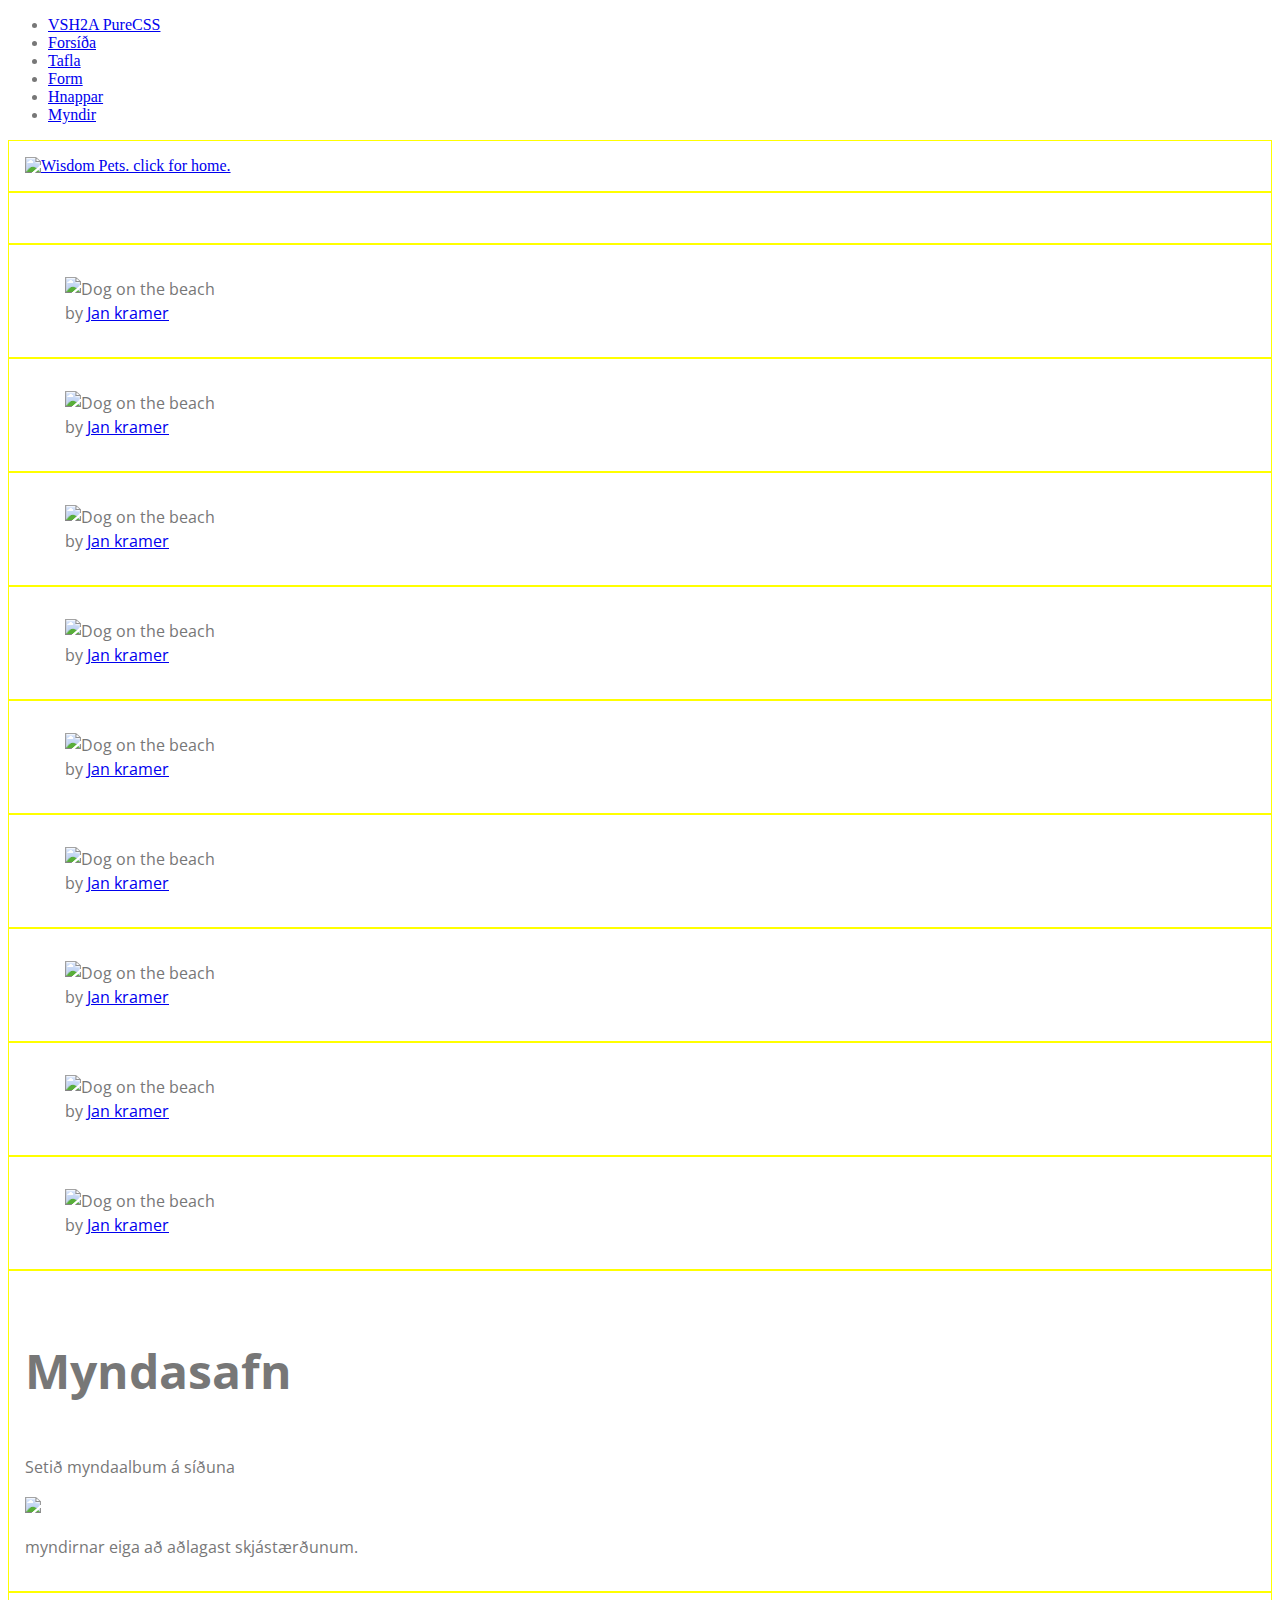
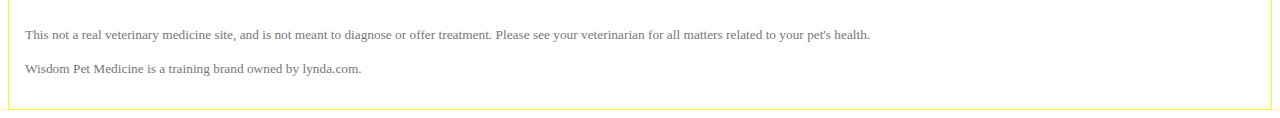
==== Page5.html @ 13e33c05 "Adding Files" ====
<!DOCTYPE html>
<html lang="is">
    <head>
        <meta charset="utf-8">
        <meta name="viewport" content="width=device-width, initial-scale=1.0">
        <meta name="description" content="Grindakerfi Pure CSS">
        <meta name="author" content="">

        <title>VSH2A verkefni 1</title>

        <!-- Pure CDN - Content Distribution Network-->
            <link rel="stylesheet" href="http://yui.yahooapis.com/pure/0.5.0/pure-min.css">
        <!--[if lte IE 8]>
            <link rel="stylesheet" href="http://yui.yahooapis.com/pure/0.5.0/grids-responsive-old-ie-min.css">
        <![endif]-->
        <!--[if gt IE 8]><!-->
            <link rel="stylesheet" href="http://yui.yahooapis.com/pure/0.5.0/grids-responsive-min.css">
        <!--<![endif]-->
        <link href='http://fonts.googleapis.com/css?family=Open+Sans:400italic' rel='stylesheet' type='text/css'>
        
    </head>

    <body>
   <div class="pure-menu pure-menu-open pure-menu-horizontal">
    <ul>
        <li><a href="Verkefni-1.html">VSH2A PureCSS</a></li>
        <li><a href="Index.html">Forsíða</a></li>
        <li><a href="Page2.html">Tafla</a></li>
        <li><a href="Page3.html">Form</a></li>
        <li><a href="Page4.html">Hnappar</a></li>
        <li><a href="Page5.html">Myndir</a></li>
    </ul>
</div>
        <header class="pure-g">
       
        	<div class="pure-u-1 pure-u-md-12-24 pure-u-lg-10-24 l-box">
            	<a href="index.html"><img src="img/logo.png" alt="Wisdom Pets. click for home." class=""  width=auto;></a>
            
            </div>
            
        	<div class="pure-u-1 pure-u-md-12-24 pure-u-lg-14-24 l-box">
            	<img src="img/animals.jpg" alt="" class=""  width="50%";>
            
</div>
        </header>
              <style>

              body {
    color: #777;
}

.pure-img-responsive {
    max-width: 100%;
    height: auto;
}

/*
Add transition to containers so they can push in and out.
*/
#layout,
#menu,
.menu-link {
    -webkit-transition: all 0.2s ease-out;
    -moz-transition: all 0.2s ease-out;
    -ms-transition: all 0.2s ease-out;
    -o-transition: all 0.2s ease-out;
    transition: all 0.2s ease-out;
}

/*
This is the parent `<div>` that contains the menu and the content area.
*/
#layout {
    position: relative;
    padding-left: 0;
}
    #layout.active {
        position: relative;
        left: 150px;
    }
        #layout.active #menu {
            left: 150px;
            width: 150px;
        }

        #layout.active .menu-link {
            left: 150px;
        }
/*
The content `<div>` is where all your content goes.
*/
.content {
    margin: 0 auto;
    padding: 0 2em;
    max-width: 800px;
    margin-bottom: 50px;
    line-height: 1.6em;
}

.header {
     margin: 0;
     color: #333;
     text-align: center;
     padding: 2.5em 2em 0;
     border-bottom: 1px solid #eee;
 }
    .header h1 {
        margin: 0.2em 0;
        font-size: 3em;
        font-weight: 300;
    }
     .header h2 {
        font-weight: 300;
        color: #ccc;
        padding: 0;
        margin-top: 0;
    }

.content-subhead {
    margin: 50px 0 20px 0;
    font-weight: 300;
    color: #888;
}



/*
The `#menu` `<div>` is the parent `<div>` that contains the `.pure-menu` that
appears on the left side of the page.
*/

#menu {
    margin-left: -150px; /* "#menu" width */
    width: 150px;
    position: fixed;
    top: 0;
    left: 0;
    bottom: 0;
    z-index: 1000; /* so the menu or its navicon stays above all content */
    background: #191818;
    overflow-y: auto;
    -webkit-overflow-scrolling: touch;
}
    /*
    All anchors inside the menu should be styled like this.
    */
    #menu a {
        color: #999;
        border: none;
        padding: 0.6em 0 0.6em 0.6em;
    }

    /*
    Remove all background/borders, since we are applying them to #menu.
    */
     #menu .pure-menu,
     #menu .pure-menu ul {
        border: none;
        background: transparent;
    }

    /*
    Add that light border to separate items into groups.
    */
    #menu .pure-menu ul,
    #menu .pure-menu .menu-item-divided {
        border-top: 1px solid #333;
    }
        /*
        Change color of the anchor links on hover/focus.
        */
        #menu .pure-menu li a:hover,
        #menu .pure-menu li a:focus {
            background: #333;
        }

    /*
    This styles the selected menu item `<li>`.
    */
    #menu .pure-menu-selected,
    #menu .pure-menu-heading {
        background: #1f8dd6;
    }
        /*
        This styles a link within a selected menu item `<li>`.
        */
        #menu .pure-menu-selected a {
            color: #fff;
        }

    /*
    This styles the menu heading.
    */
    #menu .pure-menu-heading {
        font-size: 110%;
        color: #fff;
        margin: 0;
    }

/* -- Dynamic Button For Responsive Menu -------------------------------------*/

/*
The button to open/close the Menu is custom-made and not part of Pure. Here's
how it works:
*/

/*
`.menu-link` represents the responsive menu toggle that shows/hides on
small screens.
*/
.menu-link {
    position: fixed;
    display: block; /* show this only on small screens */
    top: 0;
    left: 0; /* "#menu width" */
    background: #000;
    background: rgba(0,0,0,0.7);
    font-size: 10px; /* change this value to increase/decrease button size */
    z-index: 10;
    width: 2em;
    height: auto;
    padding: 2.1em 1.6em;
}

    .menu-link:hover,
    .menu-link:focus {
        background: #000;
    }

    .menu-link span {
        position: relative;
        display: block;
    }

    .menu-link span,
    .menu-link span:before,
    .menu-link span:after {
        background-color: #fff;
        width: 100%;
        height: 0.2em;
    }

        .menu-link span:before,
        .menu-link span:after {
            position: absolute;
            margin-top: -0.6em;
            content: " ";
        }

        .menu-link span:after {
            margin-top: 0.6em;
        }


/* -- Responsive Styles (Media Queries) ------------------------------------- */

/*
Hides the menu at `48em`, but modify this based on your app's needs.
*/
@media (min-width: 48em) {

    .header,
    .content {
        padding-left: 2em;
        padding-right: 2em;
    }

    #layout {
        padding-left: 150px; /* left col width "#menu" */
        left: 0;
    }
    #menu {
        left: 150px;
    }

    .menu-link {
        position: fixed;
        left: 150px;
        display: none;
    }

    #layout.active .menu-link {
        left: 150px;
    }
}
    .pure-g > div {
        -webkit-box-sizing: border-box;
        -moz-box-sizing: border-box;
        box-sizing: border-box;
    }
    .l-box {
       padding: 1em;
        border: 1px solid yellow;
    }
    .word
    {
        line-height: 1.5;
            }
    img{
        width: 100%;
    }
    h3
    {
      font-size: 3em;
    }



    aside, section
    {
        font-family: 'Open Sans', sans-serif;
       
    }

   @media all and (min-width: 48em) {
  section, aside {
  line-height: 1.5 }
  p{
        font-size: 1em;}

    }
    @media all and (max-width: 48em) {
  section, aside {
  line-height: 1.2 }
  p{
        font-size: 0.9em;

    }


}
</style>    
        <!-- row 2 -->
        <section class="pure-g">
                    <article class="pure-u-1 pure-u-sm-1 pure-u-md-16-24 pure-u-lg-18-24 ">
                    <section class="pure-g">
                
	       <div class="pure-u-1 pure-u-sm-6-24 pure-u-md-6-24 pure-u-lg-6-24 l-box">
	               <figure>
                   <img src="img/dog1.jpg" alt="Dog on the beach">
                        <figcaption>
                            by <a href="#">Jan kramer</a>
                         </figcaption>
                   </figure>
                   </div> 
                     <div class="pure-u-1 pure-u-sm-6-24 pure-u-md-6-24 pure-u-lg-6-24 l-box ">
                    <figure>
                   <img src="img/dog2.jpg" alt="Dog on the beach">
                        <figcaption>
                            by <a href="#">Jan kramer</a>
                         </figcaption>
                   </figure>
                   </div>  <div class="pure-u-1 pure-u-sm-6-24 pure-u-md-6-24 pure-u-lg-6-24 l-box">
                   <figure>
                   <img src="img/dog3.jpg" alt="Dog on the beach">
                        <figcaption>
                            by <a href="#">Jan kramer</a>
                         </figcaption>
                   </figure>
                   </div> 
                    <div class="pure-u-1 pure-u-sm-6-24 pure-u-md-6-24 pure-u-lg-6-24 l-box">
                   <figure>
                   <img src="img/dog4.jpg" alt="Dog on the beach">
                        <figcaption>
                            by <a href="#">Jan kramer</a>
                         </figcaption>
                   </figure>
                   </div> 
                   <div class="pure-u-1 pure-u-sm-8-24 pure-u-md-8-24 pure-u-lg-8-24 l-box">
                   <figure>
                   <img src="img/spring.jpg" alt="Dog on the beach">
                        <figcaption>
                            by <a href="#">Jan kramer</a>
                         </figcaption>
                   </figure>
                   </div><div class="pure-u-1 pure-u-sm-8-24 pure-u-md-8-24 pure-u-lg-8-24 l-box">
                   <figure>
                   <img src="img/Chess.jpg" alt="Dog on the beach">
                        <figcaption>
                            by <a href="#">Jan kramer</a>
                         </figcaption>
                   </figure>
                   </div> <div class="pure-u-1 pure-u-sm-8-24 pure-u-md-8-24 pure-u-lg-8-24 l-box">
                   <figure>
                   <img src="img/Lights.jpg" alt="Dog on the beach">
                        <figcaption>
                            by <a href="#">Jan kramer</a>
                         </figcaption>
                   </figure>
                   </div> <div class="pure-u-1 pure-u-sm-12-24 pure-u-md-12-24 pure-u-lg-12-24 l-box">
                   <figure>
                   <img src="img/Spring2.jpg" alt="Dog on the beach">
                        <figcaption>
                            by <a href="#">Jan kramer</a>
                         </figcaption>
                   </figure>
                   </div> <div class="pure-u-1 pure-u-sm-12-24 pure-u-md-12-24 pure-u-lg-12-24 l-box">
                   <figure>
                   <img src="img/Mountain.jpg" alt="Dog on the beach">
                        <figcaption>
                            by <a href="#">Jan kramer</a>
                         </figcaption>
                   </figure>
                   </div> 
                   </div>
	            </section><!-- end nested row -->
	        </article>
	        <!-- row 4 -->

	        <aside class=" pure-u-1 pure-sm-1 pure-u-md-7-24 pure-u-lg-6-24 ">
	         <div class="l-box">
        		<h3>Myndasafn</h3>
            	<p>Setið myndaalbum á síðuna </p>
                <img src="img/sanders.jpg">
            	<p>myndirnar eiga að aðlagast skjástærðunum.</p>
            	</div>
         	</aside><!-- end row 4 -->
        </section>
        <!-- row 5 -->
        <footer class="pure-u-1 l-box">
            <p><small>This not a real veterinary medicine site, and is not meant to diagnose or offer treatment. Please see your veterinarian for all matters related to your pet's health.</small></p>
            <p><small>Wisdom Pet Medicine is a training brand owned by lynda.com.</small></p>
        </footer>
        <!-- javascript -->
	    <script src=""></script>
    </body>
    
</html>
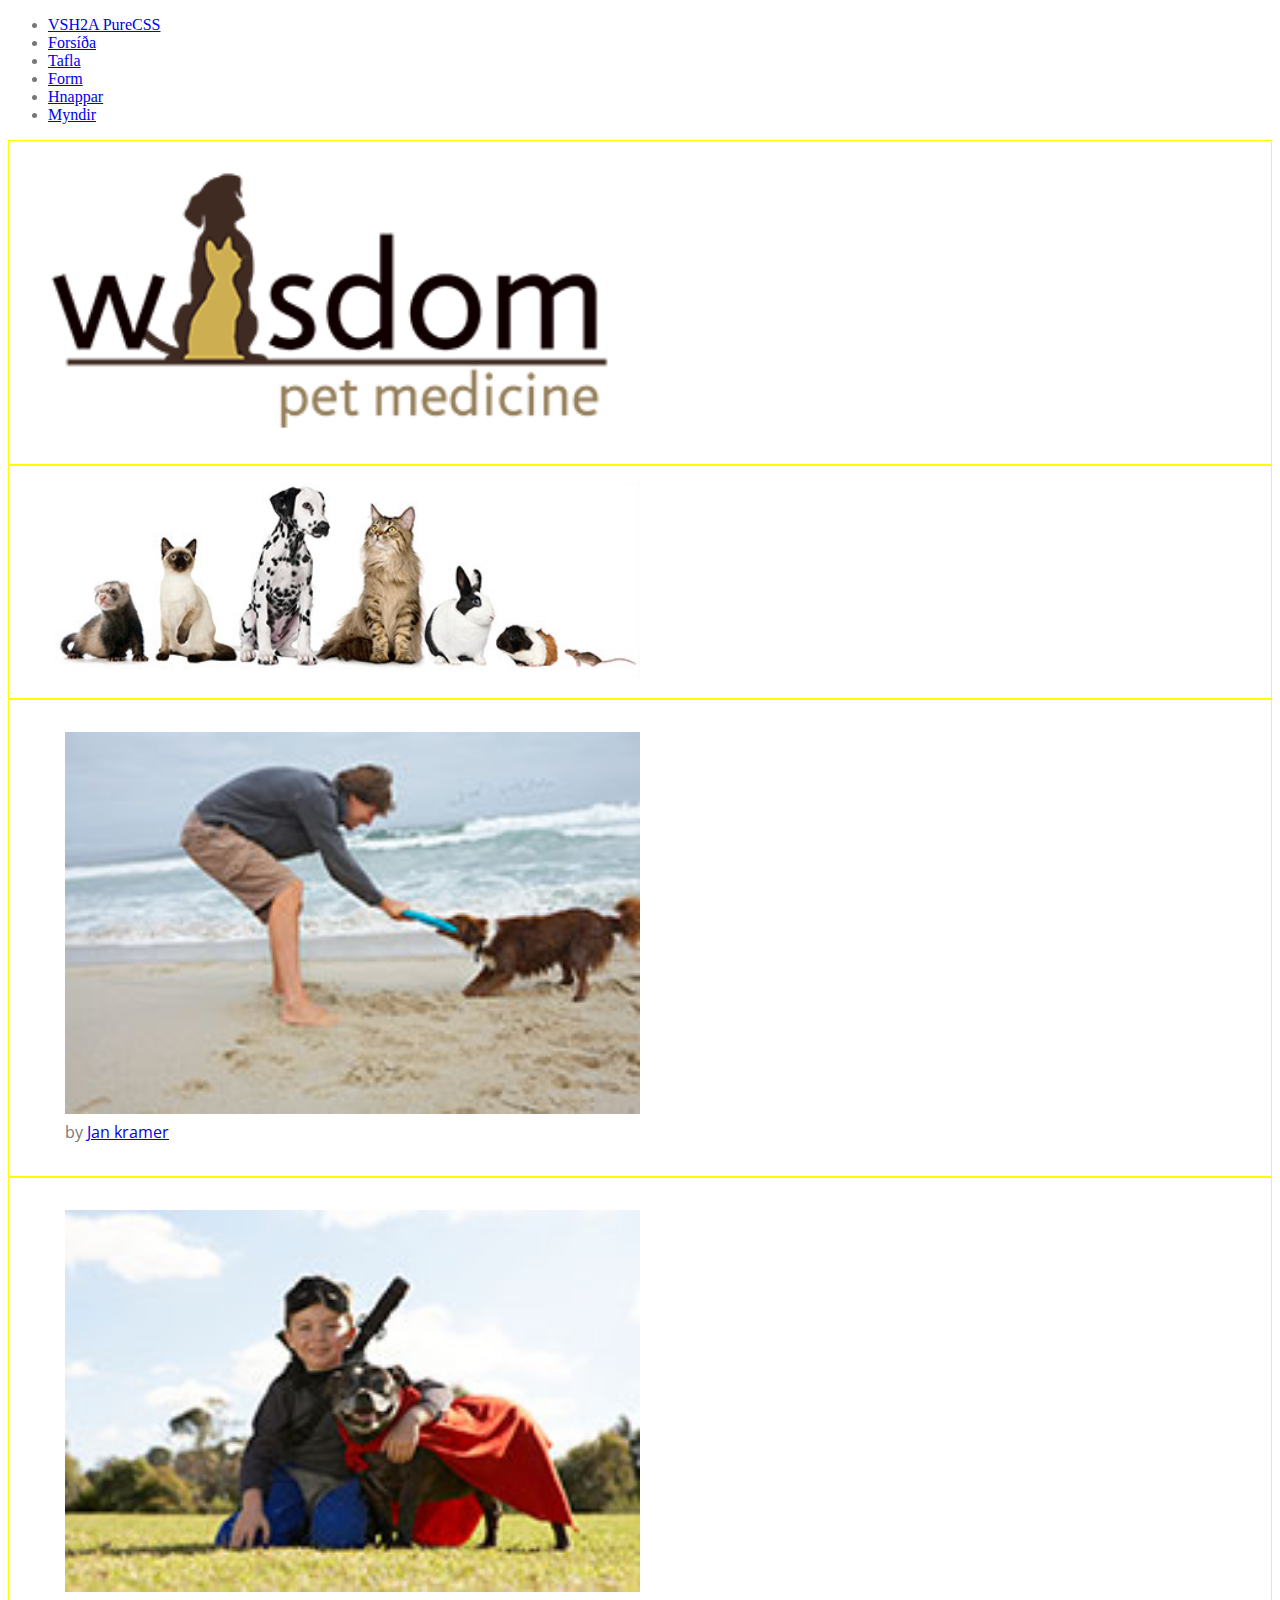
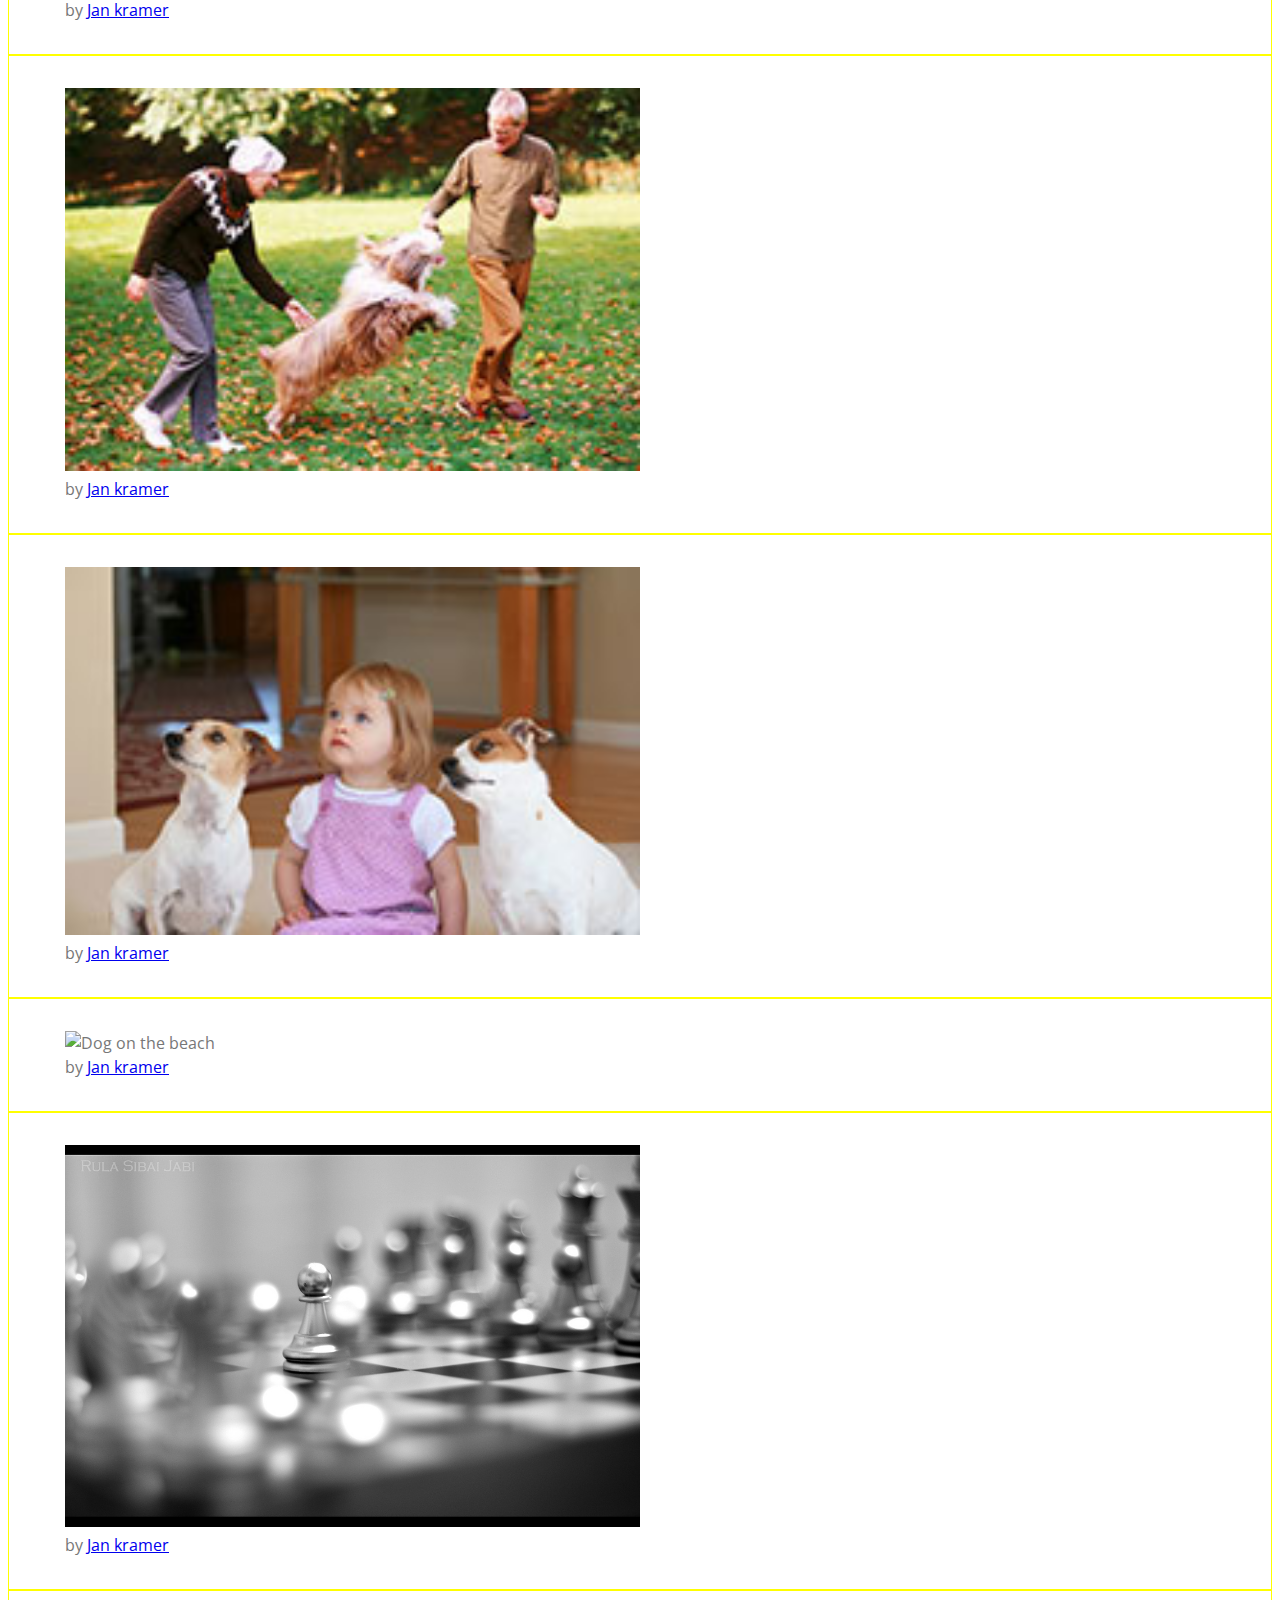
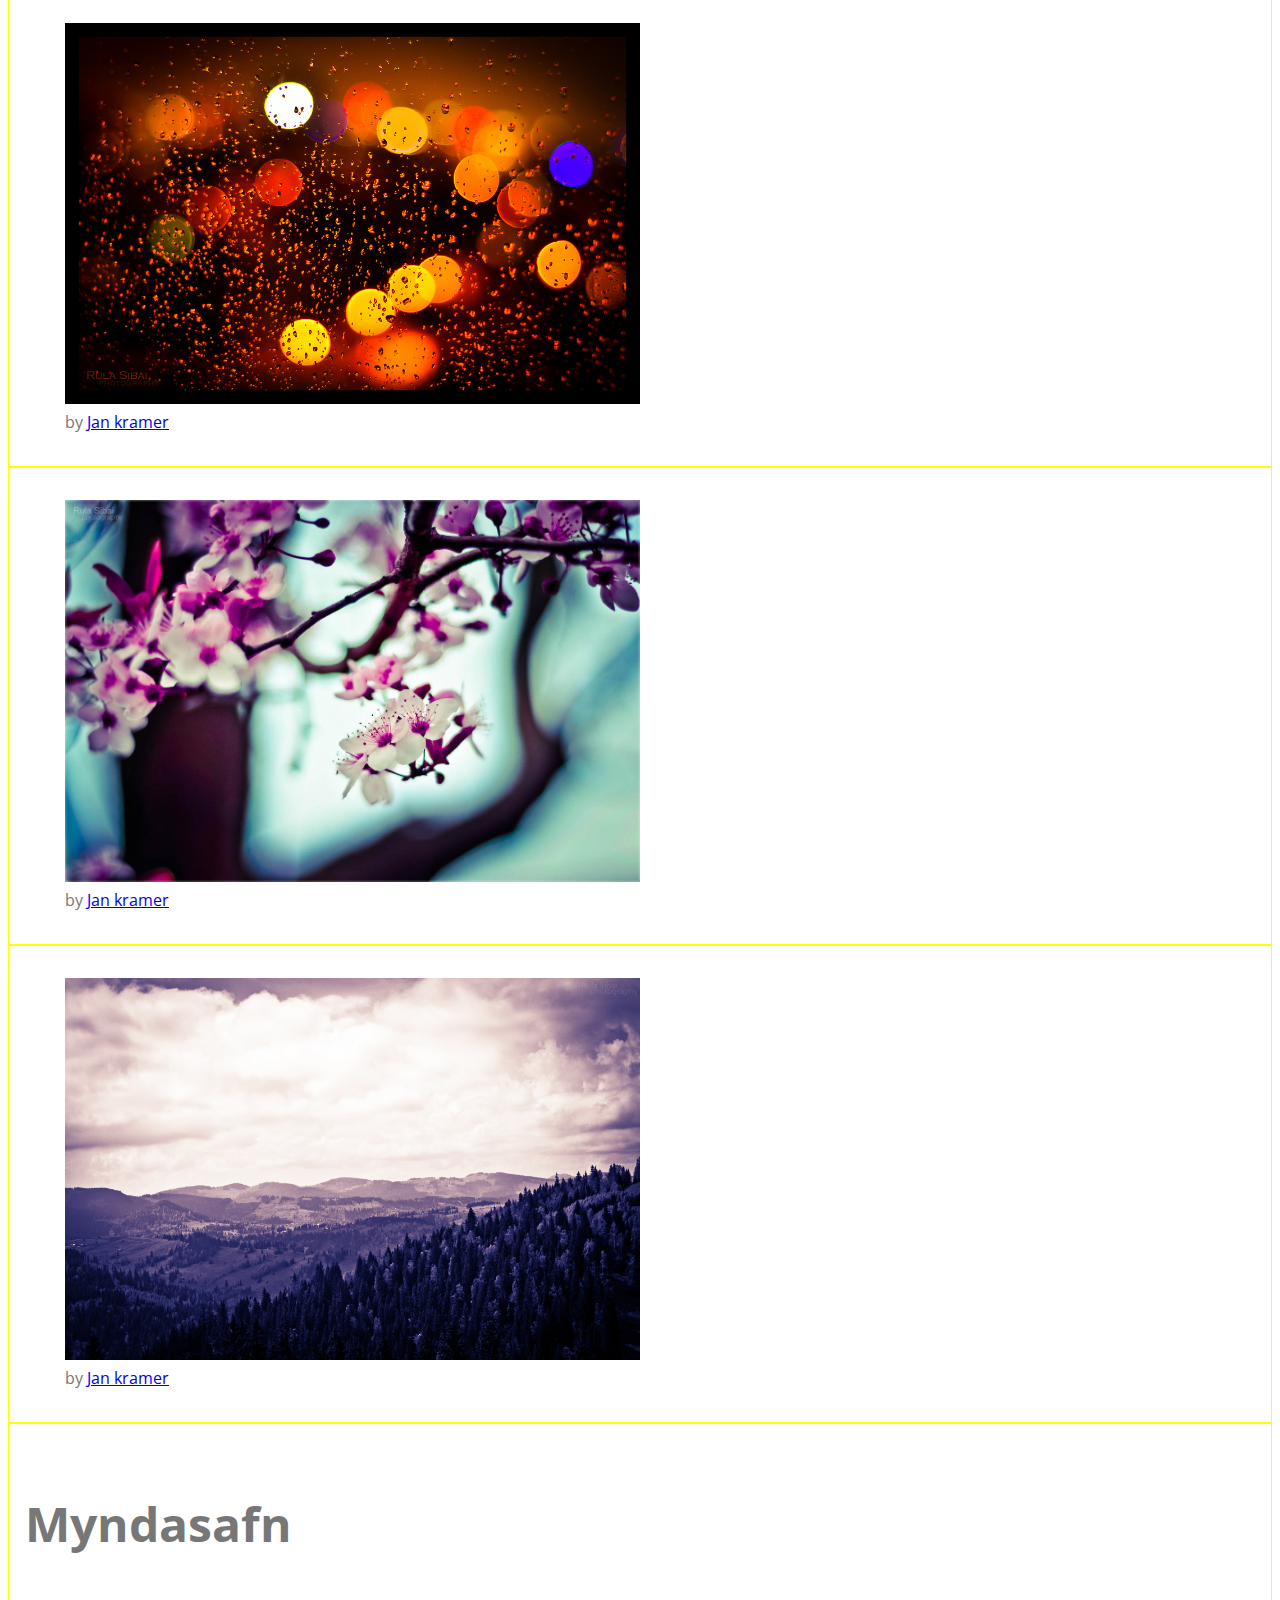
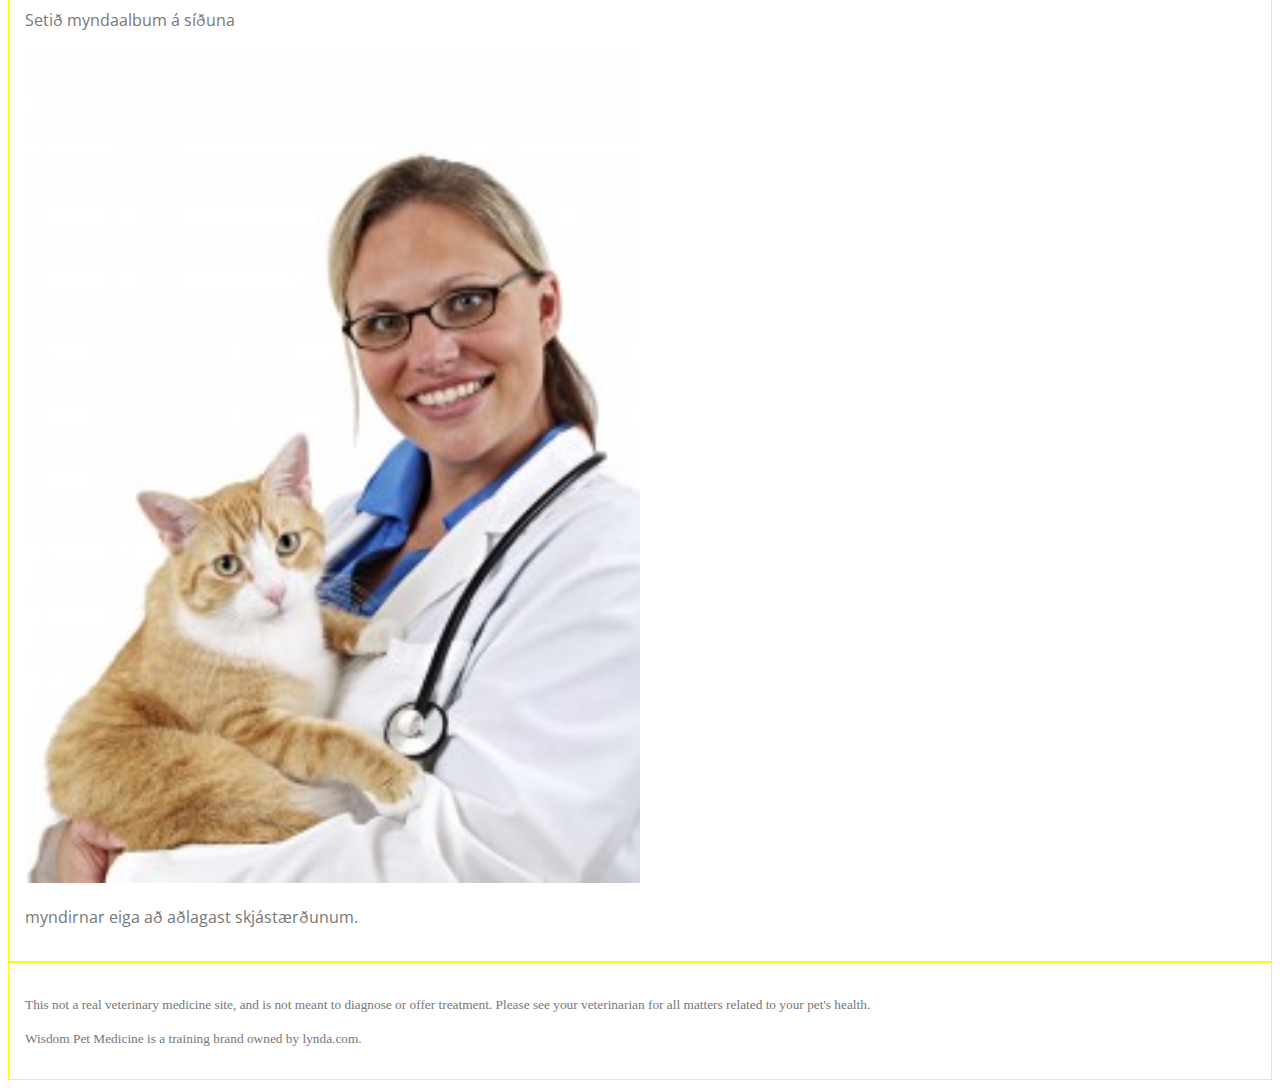
==== commit 49e9849a: "Width Change on Pictures" ====
--- a/Page5.html
+++ b/Page5.html
@@ -297,7 +297,8 @@
         line-height: 1.5;
             }
     img{
-        width: 100%;
+        width: 50%;
+
     }
     h3
     {
